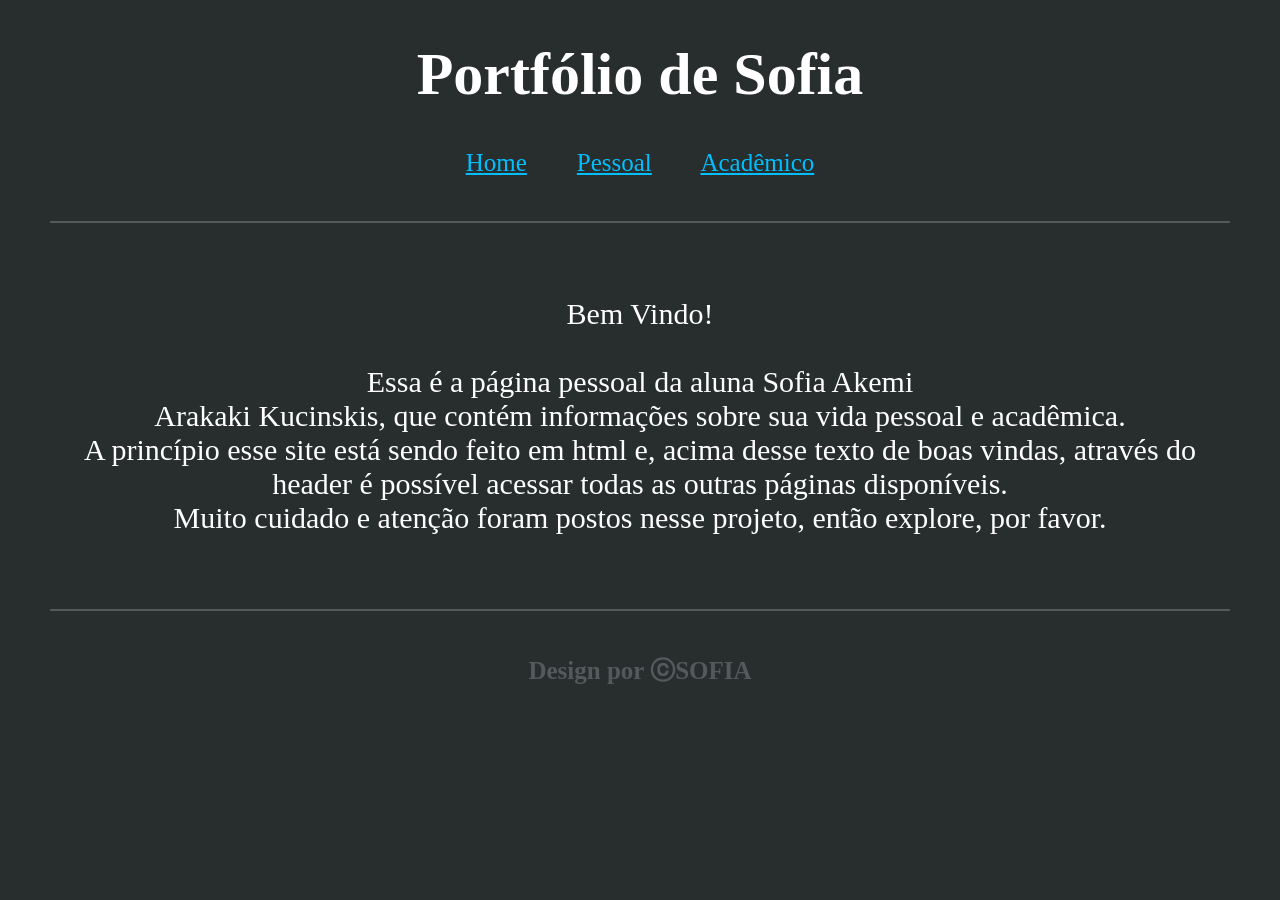
==== Portfólio/index.html @ 024f71b4 "Tirado CSS Inline" ====
<!DOCTYPE html>
<html lang="en">
<head>
    <meta charset="UTF-8">
    <meta http-equiv="X-UA-Compatible" content="IE=edge">
    <meta name="viewport" content="width=device-width, initial-scale=1.0">
    <title>Portfólio Home</title>
</head>
<body bgcolor="#282d2e" leftmargin="50" rightmargin="50">
    <center>
        <header>
            <h1 style="color:white; font-size:60px; font-family:'Lucida Sans';">Portfólio de Sofia</h1>
        </header>

        <nav style="font-size: 25px; font-family:'Trebuchet MS'">
            <a href="index.html" style="color: #00bfff">Home</a>
            &nbsp;&nbsp;&nbsp;&nbsp;&nbsp;&nbsp;
            <a href="pessoal.html" style="color: #00bfff">Pessoal</a>
            &nbsp;&nbsp;&nbsp;&nbsp;&nbsp;&nbsp;
            <a href="acadêmico.html" style="color: #00bfff">Acadêmico</a>
        </nav>
        <br><br>

    <hr color="#545a5c">

        <br><br>
        <main style="color:white; font-size:30px; font-family:'Trebuchet MS'">
            <p>
                Bem Vindo!<br><br>
                Essa é a página pessoal da aluna Sofia Akemi <br>
                Arakaki Kucinskis, que contém informações sobre sua vida pessoal e acadêmica.<br>
                A princípio esse site está sendo feito em html e, acima desse texto de boas vindas, através do header é possível acessar todas as outras páginas disponíveis.<br>
                Muito cuidado e atenção foram postos nesse projeto, então explore, por favor.
            </p>
        </main>
        <br><br>

    <hr color="#545a5c">

        <br>
        <footer>
            <h1 style="color: #545a5c; font-size:25px; font-family:'Lucida Sans'">Design por ⓒSOFIA</h1>
        </footer>
    </center>
</body>
</html>
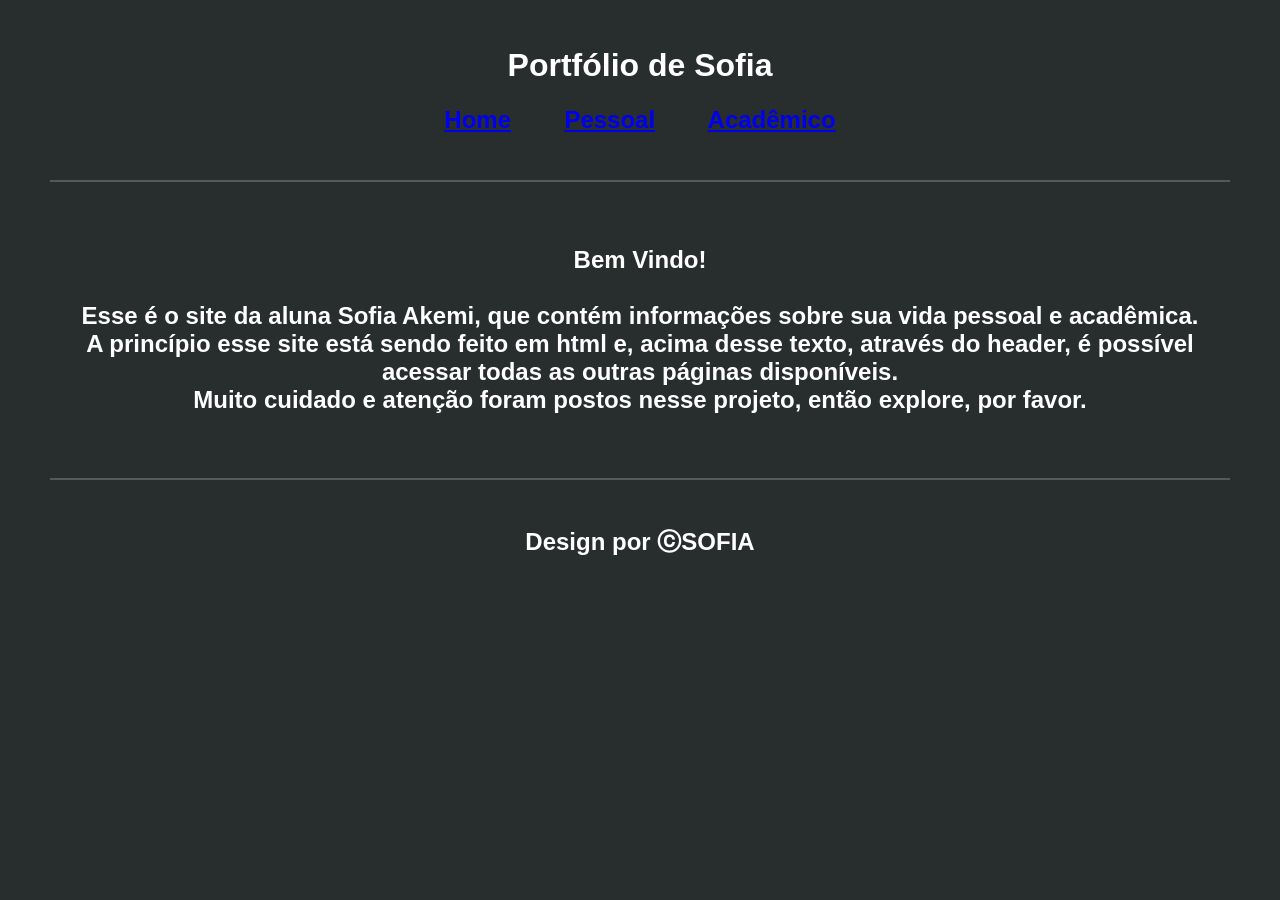
==== commit 6ac3152f: "TodasAsPgCriadas_23h07_09-03" ====
--- a/Portfólio/index.html
+++ b/Portfólio/index.html
@@ -7,31 +7,33 @@
     <title>Portfólio Home</title>
 </head>
 <body bgcolor="#282d2e" leftmargin="50" rightmargin="50">
-    <center>
+    <center> <font color="white" face="Helvetica">
         <header>
-            <h1 style="color:white; font-size:60px; font-family:'Lucida Sans';">Portfólio de Sofia</h1>
+            <br>
+            <h1>Portfólio de Sofia</h1>
         </header>
 
-        <nav style="font-size: 25px; font-family:'Trebuchet MS'">
-            <a href="index.html" style="color: #00bfff">Home</a>
+        <nav>
+            <h2>
+            <a href="index.html">Home</a>
             &nbsp;&nbsp;&nbsp;&nbsp;&nbsp;&nbsp;
-            <a href="pessoal.html" style="color: #00bfff">Pessoal</a>
+            <a href="pessoal.html">Pessoal</a>
             &nbsp;&nbsp;&nbsp;&nbsp;&nbsp;&nbsp;
-            <a href="acadêmico.html" style="color: #00bfff">Acadêmico</a>
+            <a href="acadêmico.html">Acadêmico</a>
+            </h2>
         </nav>
-        <br><br>
+        <br>
 
     <hr color="#545a5c">
 
         <br><br>
-        <main style="color:white; font-size:30px; font-family:'Trebuchet MS'">
-            <p>
+        <main>
+            <h2>
                 Bem Vindo!<br><br>
-                Essa é a página pessoal da aluna Sofia Akemi <br>
-                Arakaki Kucinskis, que contém informações sobre sua vida pessoal e acadêmica.<br>
-                A princípio esse site está sendo feito em html e, acima desse texto de boas vindas, através do header é possível acessar todas as outras páginas disponíveis.<br>
+                Esse é o site da aluna Sofia Akemi, que contém informações sobre sua vida pessoal e acadêmica.<br>
+                A princípio esse site está sendo feito em html e, acima desse texto, através do header, é possível acessar todas as outras páginas disponíveis.<br>
                 Muito cuidado e atenção foram postos nesse projeto, então explore, por favor.
-            </p>
+            </h2>
         </main>
         <br><br>
 
@@ -39,8 +41,8 @@
 
         <br>
         <footer>
-            <h1 style="color: #545a5c; font-size:25px; font-family:'Lucida Sans'">Design por ⓒSOFIA</h1>
+            <h2>Design por ⓒSOFIA</h2>
         </footer>
-    </center>
+    </center> </font>
 </body>
 </html>
